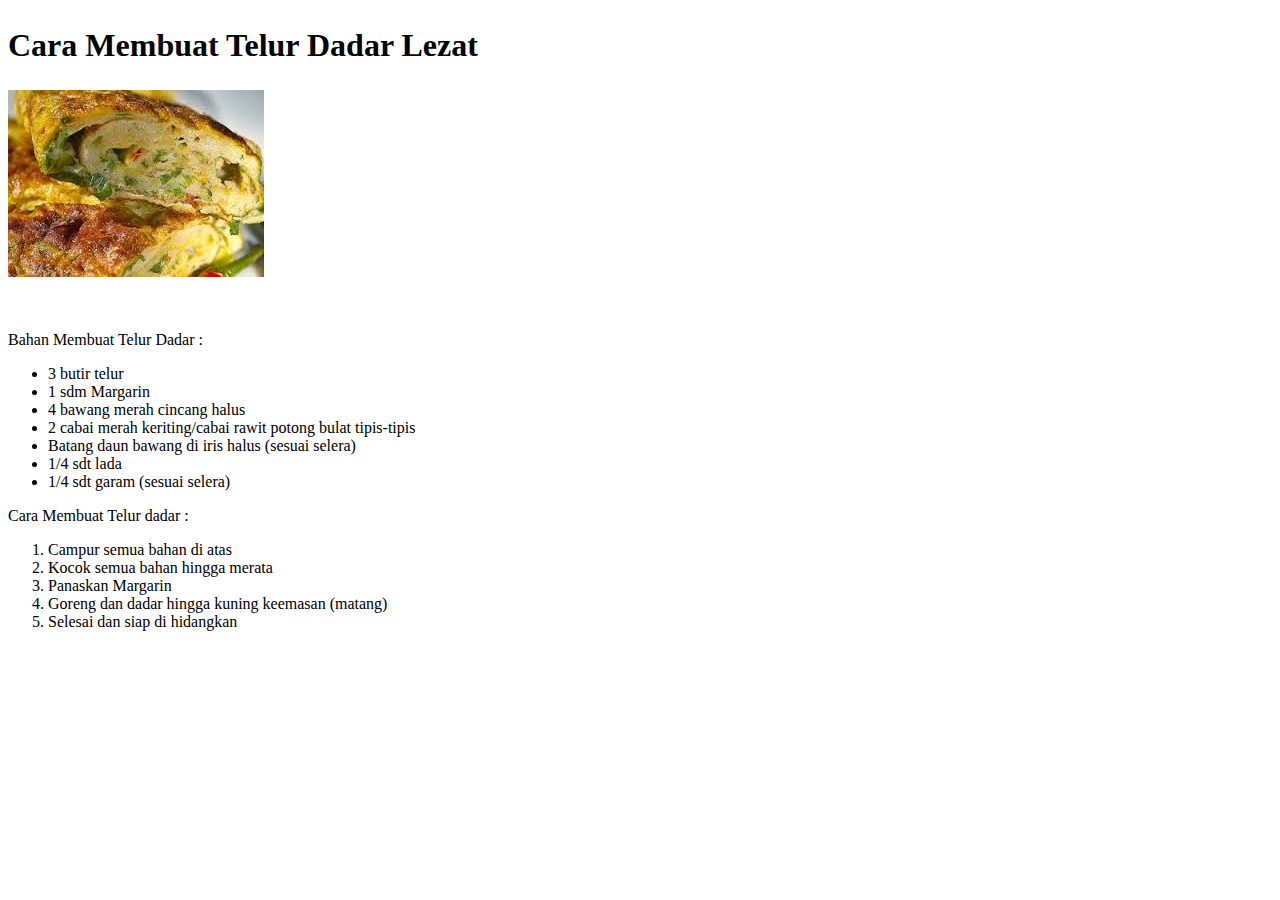
==== index.html @ 00bb70c3 "zeeb" ====
<!DOCTYPE html>
<html>
<head>
	<title>coba</title>
<style>
body {background-color: white;}
h2  {
    color: black;
    font-family: Blenda Script;
    font-size: 200%;
}
</style>
</head>
<body>
	<h2><b> Cara Membuat Telur Dadar Lezat </b></h2>
	<p> <img src = "telurdadar.jpg"> </p>
	<br> <p > Bahan Membuat Telur Dadar :</p>
	<p align = center> 
		<ul style = list-style-type:disc >
			<li>3 butir telur</li>
			<li>1 sdm Margarin</li>
			<li>4 bawang merah cincang halus </li>
			<li>2 cabai merah keriting/cabai rawit potong bulat tipis-tipis</li>
			<li>Batang daun bawang di iris halus (sesuai selera) </li>
			<li>1/4 sdt lada</li>
			<li>1/4 sdt garam (sesuai selera)</li>
		</ul>
	</p>
	<p> Cara Membuat Telur dadar :</p>
	<ol style= list-style-type:1>
		<li>Campur semua bahan di atas</li>
		<li>Kocok semua bahan hingga merata</li>
		<li>Panaskan Margarin</li>
		<li>Goreng dan dadar hingga kuning keemasan (matang) </li>
		<li>Selesai dan siap di hidangkan</li>
	</ol>
</body>
</html>
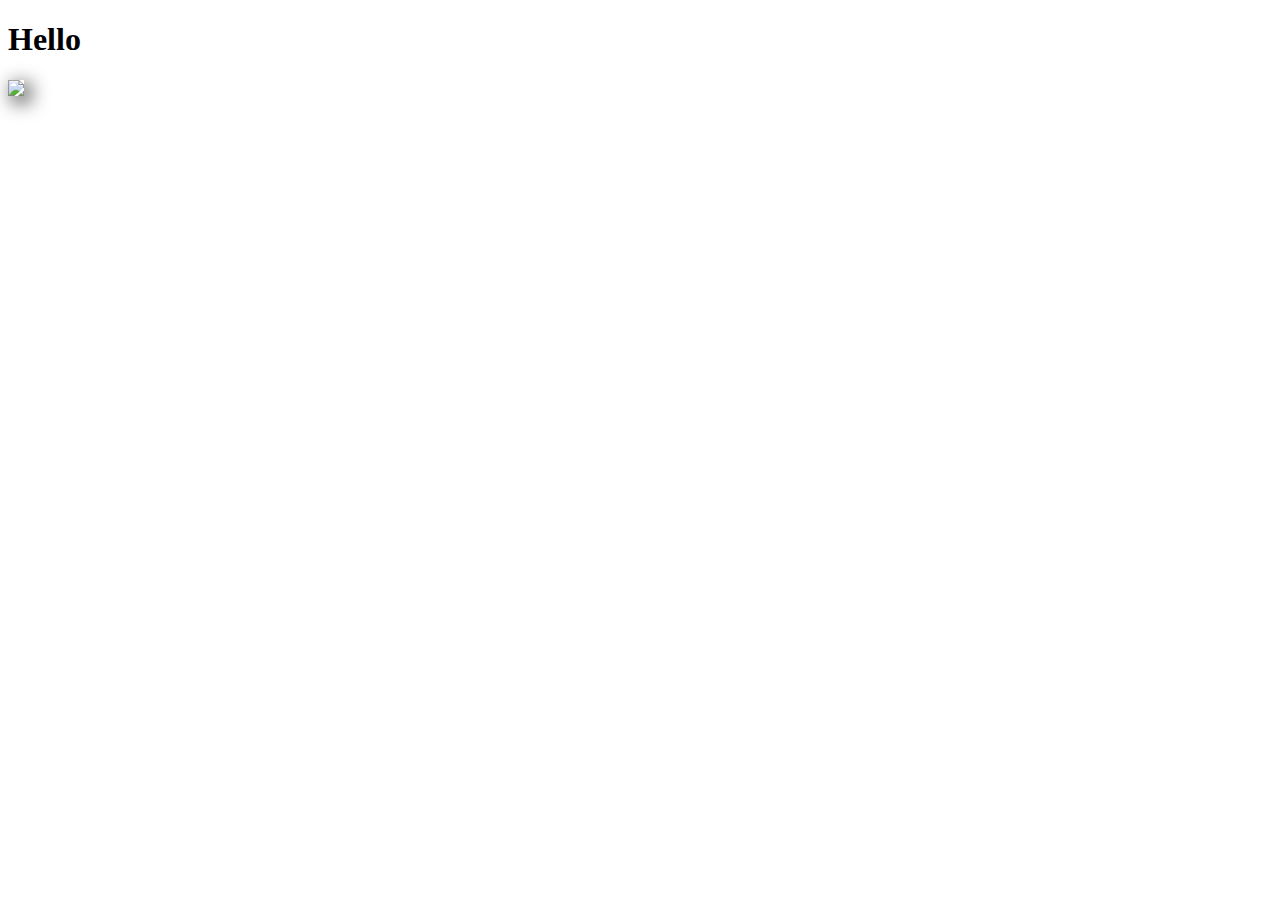
==== commit babf2b7f: "Update index.html" ====
--- a/index.html
+++ b/index.html
@@ -1,38 +1,24 @@
 <!DOCTYPE html>
 <html>
 <head>
-	<title>coba</title>
+	<title>welcom-Indah2</title>
 <style>
 body {background-color: white;}
 h2  {
     color: black;
-    font-family: Blenda Script;
+    font-family: 'PT Sans', sans-serif;
     font-size: 200%;
+	text-align="center";
 }
+
+.odd {
+    box-shadow : 5px 5px 20px;
+    cursor : pointer;
+	}
 </style>
 </head>
 <body>
-	<h2><b> Cara Membuat Telur Dadar Lezat </b></h2>
-	<p> <img src = "telurdadar.jpg"> </p>
-	<br> <p > Bahan Membuat Telur Dadar :</p>
-	<p align = center> 
-		<ul style = list-style-type:disc >
-			<li>3 butir telur</li>
-			<li>1 sdm Margarin</li>
-			<li>4 bawang merah cincang halus </li>
-			<li>2 cabai merah keriting/cabai rawit potong bulat tipis-tipis</li>
-			<li>Batang daun bawang di iris halus (sesuai selera) </li>
-			<li>1/4 sdt lada</li>
-			<li>1/4 sdt garam (sesuai selera)</li>
-		</ul>
-	</p>
-	<p> Cara Membuat Telur dadar :</p>
-	<ol style= list-style-type:1>
-		<li>Campur semua bahan di atas</li>
-		<li>Kocok semua bahan hingga merata</li>
-		<li>Panaskan Margarin</li>
-		<li>Goreng dan dadar hingga kuning keemasan (matang) </li>
-		<li>Selesai dan siap di hidangkan</li>
-	</ol>
+	<h1> Hello </h1>
+	<img src="ood.png" class="odd">
 </body>
-</html>+</html>
